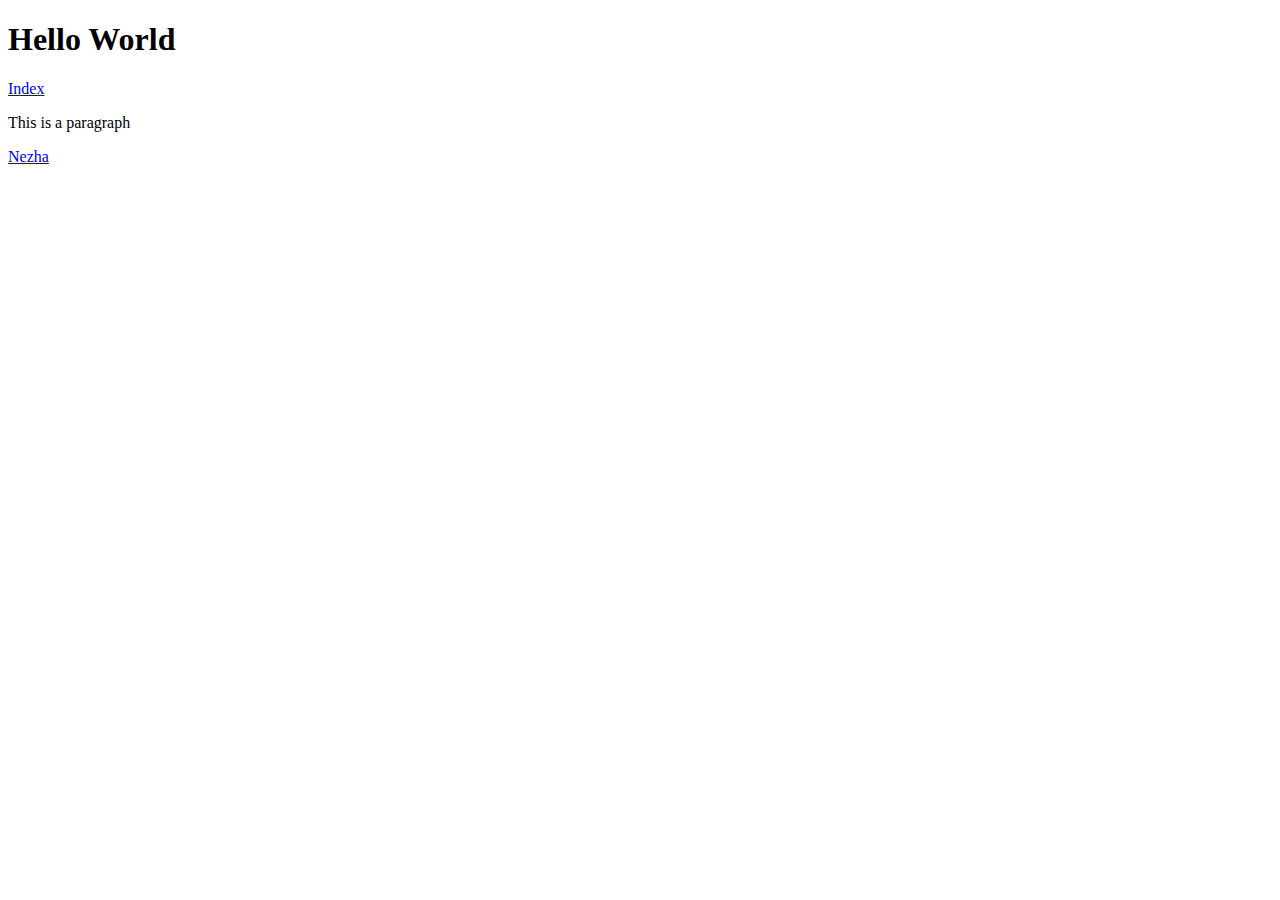
==== about.html @ ac827a6c "Add files via upload" ====
<!DOCTYPE html>
<html lang="en">
    <head>
        <title>My WEBPAGE</title>
        <body>
           <h1> Hello World</h1> 
           <a href="index.html">Index </a>
           <p>This is a paragraph</p>
           <a href="https://en.wikipedia.org/wiki/Nezha"> Nezha </a>
        </body>
    </head>
</html>
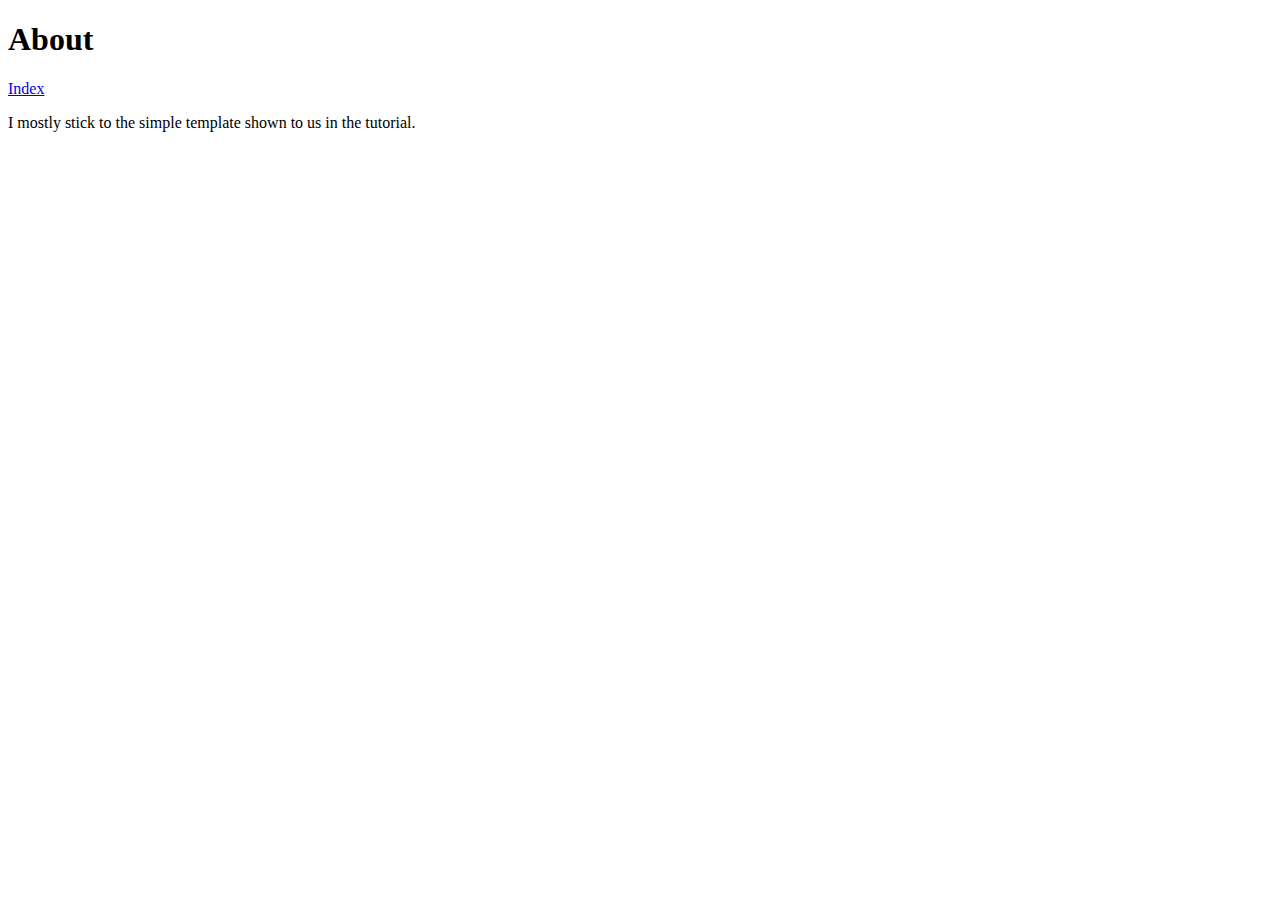
==== commit 058cf7c9: "message" ====
--- a/about.html
+++ b/about.html
@@ -1,12 +1,11 @@
 <!DOCTYPE html>
 <html lang="en">
     <head>
-        <title>My WEBPAGE</title>
+        <title>About</title>
         <body>
-           <h1> Hello World</h1> 
+           <h1> About </h1> 
            <a href="index.html">Index </a>
-           <p>This is a paragraph</p>
-           <a href="https://en.wikipedia.org/wiki/Nezha"> Nezha </a>
+           <p>I mostly stick to the simple template shown to us in the tutorial.</p>
         </body>
     </head>
 </html>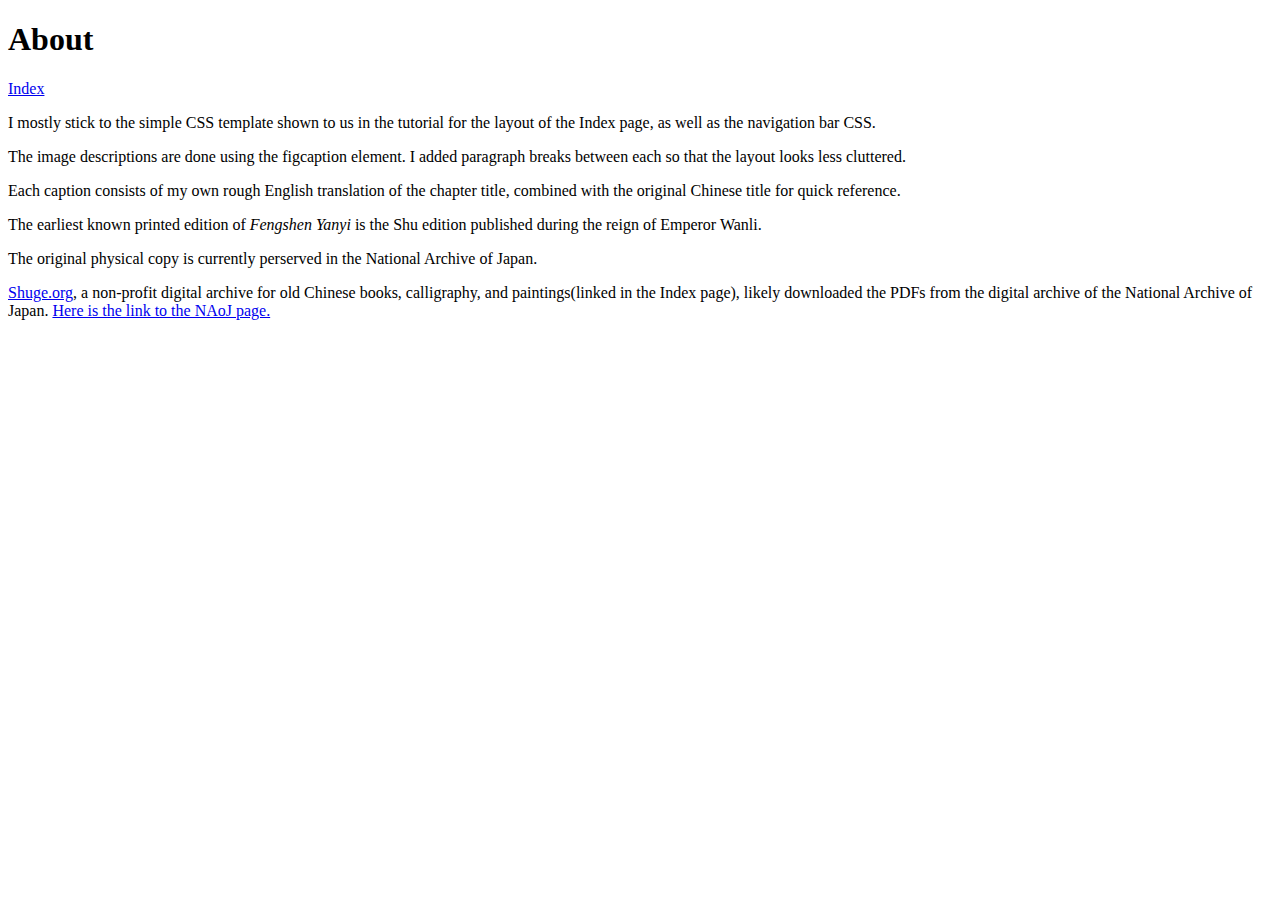
==== commit d71111f8: "add text to about page" ====
--- a/about.html
+++ b/about.html
@@ -5,7 +5,12 @@
         <body>
            <h1> About </h1> 
            <a href="index.html">Index </a>
-           <p>I mostly stick to the simple template shown to us in the tutorial.</p>
+           <p>I mostly stick to the simple CSS template shown to us in the tutorial for the layout of the Index page, as well as the navigation bar CSS.</p>
+           <p>The image descriptions are done using the figcaption element. I added paragraph breaks between each so that the layout looks less cluttered.</p>
+           <p>Each caption consists of my own rough English translation of the chapter title, combined with the original Chinese title for quick reference.</p>
+           <p>The earliest known printed edition of <i>Fengshen Yanyi</i> is the Shu edition published during the reign of Emperor Wanli.</p>
+           <p>The original physical copy is currently perserved in the National Archive of Japan.</p> 
+           <p><a href="https://www.shuge.org/">Shuge.org</a>, a non-profit digital archive for old Chinese books, calligraphy, and paintings(linked in the Index page), likely downloaded the PDFs from the digital archive of the National Archive of Japan. <a href="https://www.digital.archives.go.jp/das/meta/F1000000000000107715.html">Here is the link to the NAoJ page.</a></p>
         </body>
     </head>
 </html>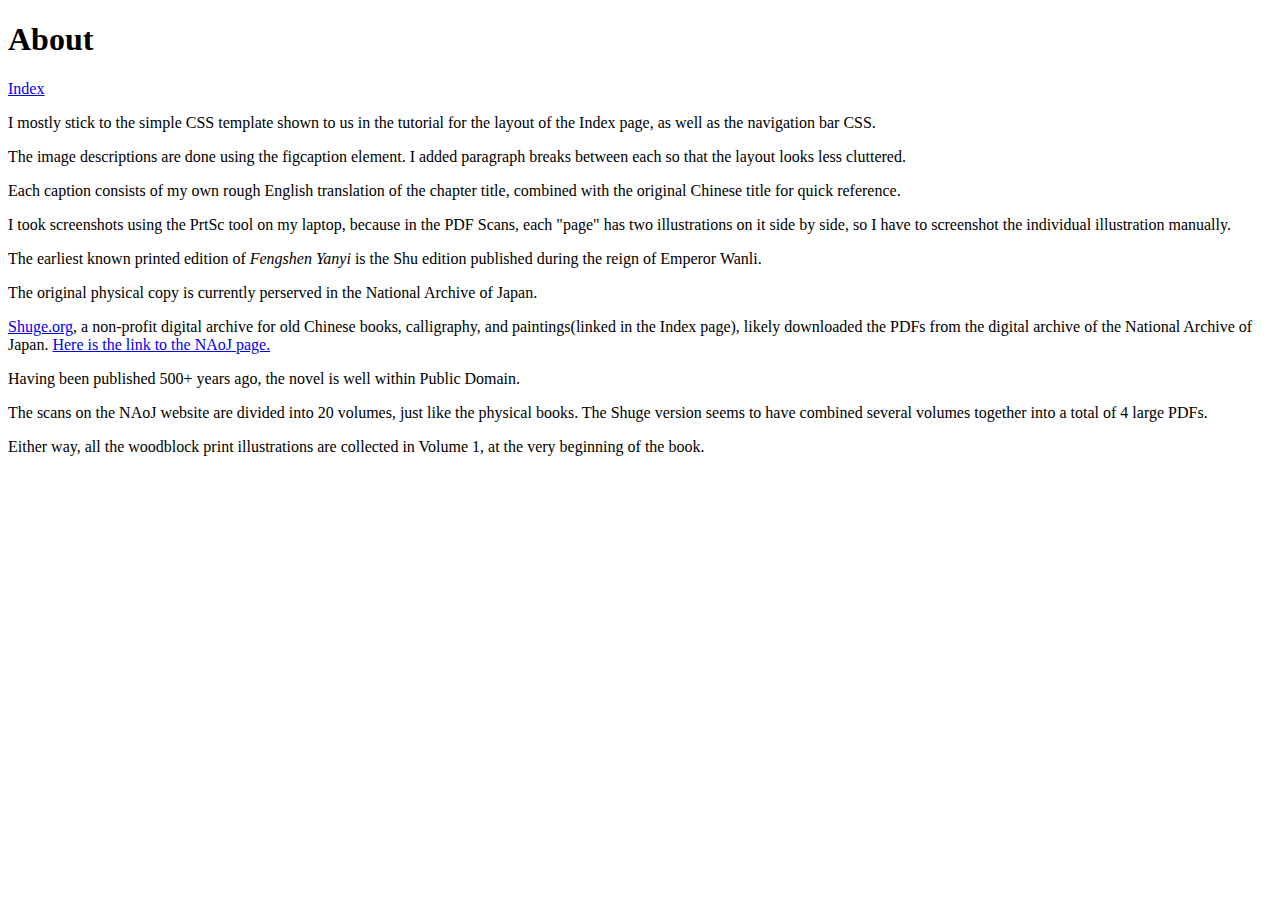
==== commit fa6e77f6: "finish" ====
--- a/about.html
+++ b/about.html
@@ -8,9 +8,13 @@
            <p>I mostly stick to the simple CSS template shown to us in the tutorial for the layout of the Index page, as well as the navigation bar CSS.</p>
            <p>The image descriptions are done using the figcaption element. I added paragraph breaks between each so that the layout looks less cluttered.</p>
            <p>Each caption consists of my own rough English translation of the chapter title, combined with the original Chinese title for quick reference.</p>
+           <p>I took screenshots using the PrtSc tool on my laptop, because in the PDF Scans, each "page" has two illustrations on it side by side, so I have to screenshot the individual illustration manually.</p>
            <p>The earliest known printed edition of <i>Fengshen Yanyi</i> is the Shu edition published during the reign of Emperor Wanli.</p>
            <p>The original physical copy is currently perserved in the National Archive of Japan.</p> 
            <p><a href="https://www.shuge.org/">Shuge.org</a>, a non-profit digital archive for old Chinese books, calligraphy, and paintings(linked in the Index page), likely downloaded the PDFs from the digital archive of the National Archive of Japan. <a href="https://www.digital.archives.go.jp/das/meta/F1000000000000107715.html">Here is the link to the NAoJ page.</a></p>
+           <p>Having been published 500+ years ago, the novel is well within Public Domain.</p>
+           <p>The scans on the NAoJ website are divided into 20 volumes, just like the physical books. The Shuge version seems to have combined several volumes together into a total of 4 large PDFs.</p>
+           <p>Either way, all the woodblock print illustrations are collected in Volume 1, at the very beginning of the book.</p>
         </body>
     </head>
 </html>